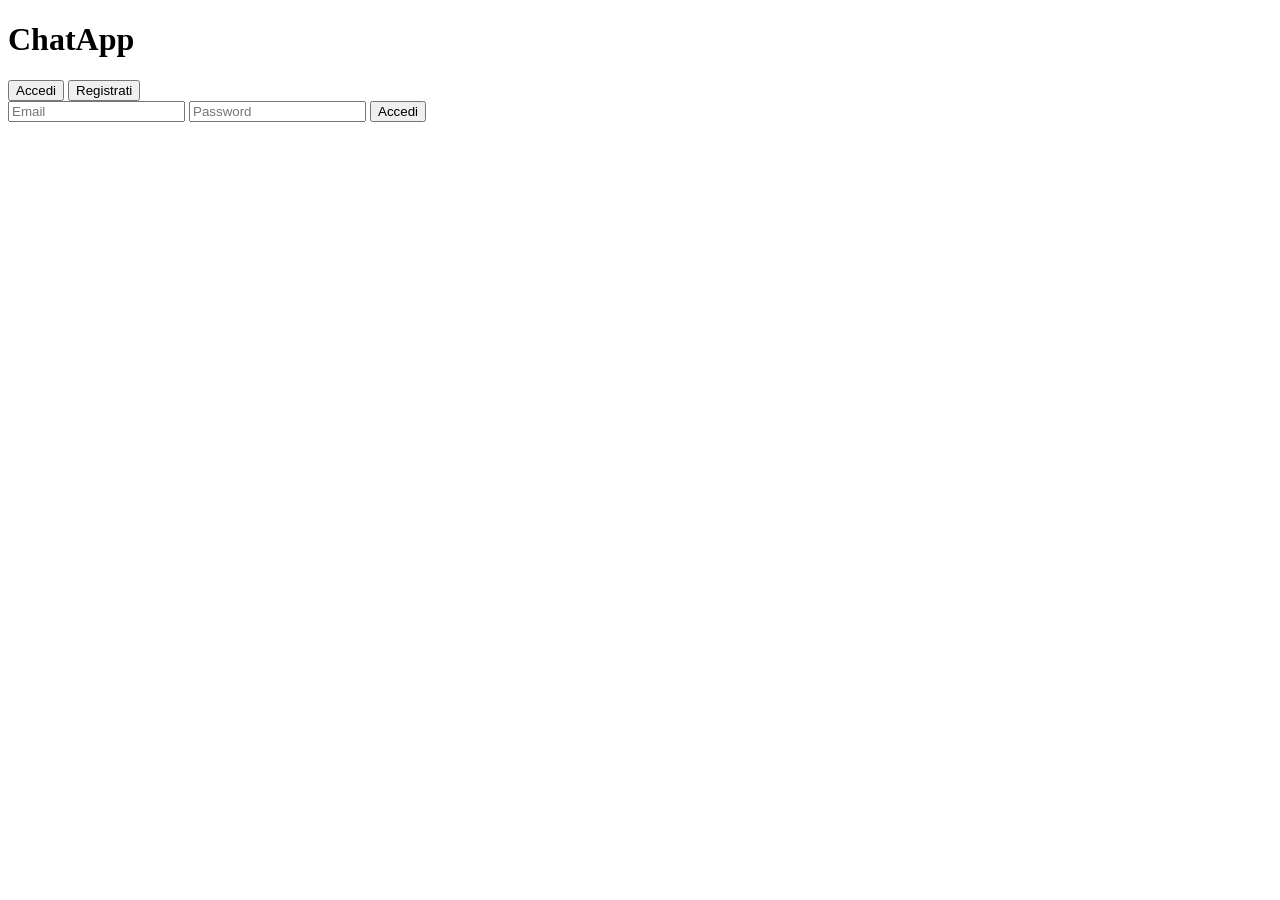
==== src/main/resources/static/login.html @ 099bc6eb "Aggiunge login/logout con Spring Security Autenticazione a sessione (form login su email/password), " ====
<!DOCTYPE html>
<html lang="it">
<head>
    <meta charset="UTF-8"/>
    <meta name="viewport" content="width=device-width, initial-scale=1"/>
    <title>Accedi - ChatApp</title>
    <link rel="stylesheet" href="/css/style.css"/>
</head>
<body class="auth-body">
<div class="auth-card">
    <h1 class="auth-title">ChatApp</h1>

    <div class="auth-tabs">
        <button type="button" class="auth-tab active" data-tab="login">Accedi</button>
        <button type="button" class="auth-tab" data-tab="register">Registrati</button>
    </div>

    <p id="auth-message" class="auth-message" hidden></p>

    <form id="login-form" class="auth-form" method="post" action="/login">
        <input type="email" name="email" placeholder="Email" required autocomplete="username"/>
        <input type="password" name="password" placeholder="Password" required autocomplete="current-password"/>
        <button type="submit" class="btn-primary">Accedi</button>
    </form>

    <form id="register-form" class="auth-form" hidden>
        <input type="text" id="reg-fullName" placeholder="Nome e cognome" required/>
        <input type="email" id="reg-email" placeholder="Email" required/>
        <input type="password" id="reg-password" placeholder="Password (min. 6 caratteri)" required minlength="6"/>
        <button type="submit" class="btn-primary">Crea account</button>
    </form>
</div>

<script src="/js/api.js"></script>
<script>
    const params = new URLSearchParams(location.search);
    const messageEl = document.getElementById('auth-message');
    if (params.has('error')) {
        messageEl.textContent = 'Email o password non corretti.';
        messageEl.hidden = false;
    } else if (params.has('logout')) {
        messageEl.textContent = 'Logout effettuato con successo.';
        messageEl.hidden = false;
    }

    const tabs = document.querySelectorAll('.auth-tab');
    const loginForm = document.getElementById('login-form');
    const registerForm = document.getElementById('register-form');
    tabs.forEach(tab => tab.addEventListener('click', () => {
        tabs.forEach(t => t.classList.remove('active'));
        tab.classList.add('active');
        const isLogin = tab.dataset.tab === 'login';
        loginForm.hidden = !isLogin;
        registerForm.hidden = isLogin;
        messageEl.hidden = true;
    }));

    registerForm.addEventListener('submit', async (e) => {
        e.preventDefault();
        const payload = {
            fullName: document.getElementById('reg-fullName').value,
            email: document.getElementById('reg-email').value,
            password: document.getElementById('reg-password').value
        };
        try {
            await Api.register(payload);
            messageEl.textContent = 'Account creato! Ora puoi accedere.';
            messageEl.hidden = false;
            tabs[0].click();
            document.querySelector('#login-form input[name=email]').value = payload.email;
        } catch (err) {
            messageEl.textContent = err.message || 'Registrazione fallita.';
            messageEl.hidden = false;
        }
    });
</script>
</body>
</html>
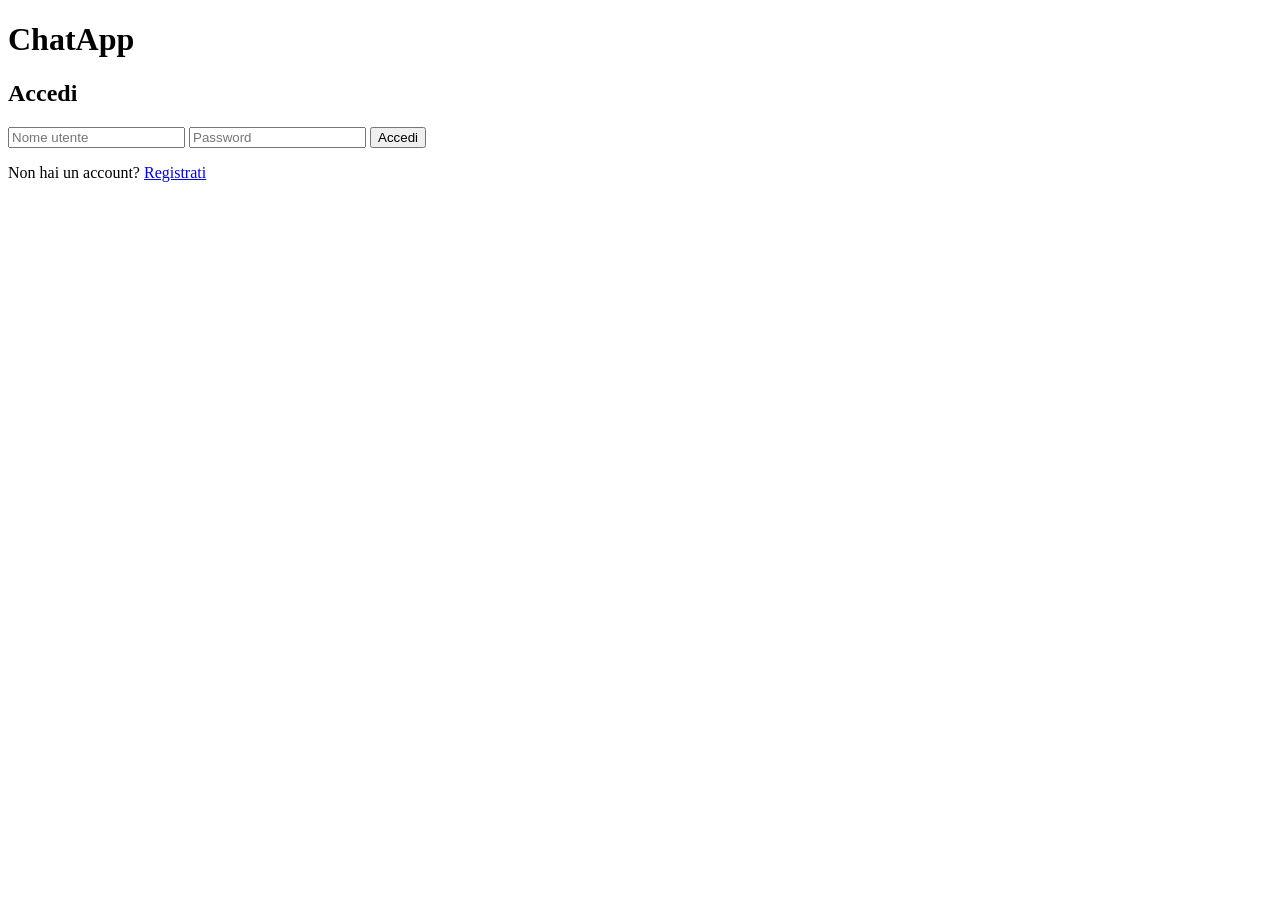
==== commit 1469c6d6: "Grafica applicazione" ====
--- a/src/main/resources/static/login.html
+++ b/src/main/resources/static/login.html
@@ -9,70 +9,32 @@
 <body class="auth-body">
 <div class="auth-card">
     <h1 class="auth-title">ChatApp</h1>
-
-    <div class="auth-tabs">
-        <button type="button" class="auth-tab active" data-tab="login">Accedi</button>
-        <button type="button" class="auth-tab" data-tab="register">Registrati</button>
-    </div>
+    <h2 class="auth-subtitle">Accedi</h2>
 
     <p id="auth-message" class="auth-message" hidden></p>
 
     <form id="login-form" class="auth-form" method="post" action="/login">
-        <input type="email" name="email" placeholder="Email" required autocomplete="username"/>
+        <input type="text" name="username" placeholder="Nome utente" required autocomplete="username"/>
         <input type="password" name="password" placeholder="Password" required autocomplete="current-password"/>
         <button type="submit" class="btn-primary">Accedi</button>
     </form>
 
-    <form id="register-form" class="auth-form" hidden>
-        <input type="text" id="reg-fullName" placeholder="Nome e cognome" required/>
-        <input type="email" id="reg-email" placeholder="Email" required/>
-        <input type="password" id="reg-password" placeholder="Password (min. 6 caratteri)" required minlength="6"/>
-        <button type="submit" class="btn-primary">Crea account</button>
-    </form>
+    <p class="auth-switch">Non hai un account? <a href="/register.html">Registrati</a></p>
 </div>
 
-<script src="/js/api.js"></script>
 <script>
     const params = new URLSearchParams(location.search);
     const messageEl = document.getElementById('auth-message');
     if (params.has('error')) {
-        messageEl.textContent = 'Email o password non corretti.';
+        messageEl.textContent = 'Nome utente o password non corretti.';
         messageEl.hidden = false;
     } else if (params.has('logout')) {
         messageEl.textContent = 'Logout effettuato con successo.';
         messageEl.hidden = false;
+    } else if (params.has('registered')) {
+        messageEl.textContent = 'Account creato! Ora puoi accedere.';
+        messageEl.hidden = false;
     }
-
-    const tabs = document.querySelectorAll('.auth-tab');
-    const loginForm = document.getElementById('login-form');
-    const registerForm = document.getElementById('register-form');
-    tabs.forEach(tab => tab.addEventListener('click', () => {
-        tabs.forEach(t => t.classList.remove('active'));
-        tab.classList.add('active');
-        const isLogin = tab.dataset.tab === 'login';
-        loginForm.hidden = !isLogin;
-        registerForm.hidden = isLogin;
-        messageEl.hidden = true;
-    }));
-
-    registerForm.addEventListener('submit', async (e) => {
-        e.preventDefault();
-        const payload = {
-            fullName: document.getElementById('reg-fullName').value,
-            email: document.getElementById('reg-email').value,
-            password: document.getElementById('reg-password').value
-        };
-        try {
-            await Api.register(payload);
-            messageEl.textContent = 'Account creato! Ora puoi accedere.';
-            messageEl.hidden = false;
-            tabs[0].click();
-            document.querySelector('#login-form input[name=email]').value = payload.email;
-        } catch (err) {
-            messageEl.textContent = err.message || 'Registrazione fallita.';
-            messageEl.hidden = false;
-        }
-    });
 </script>
 </body>
 </html>
